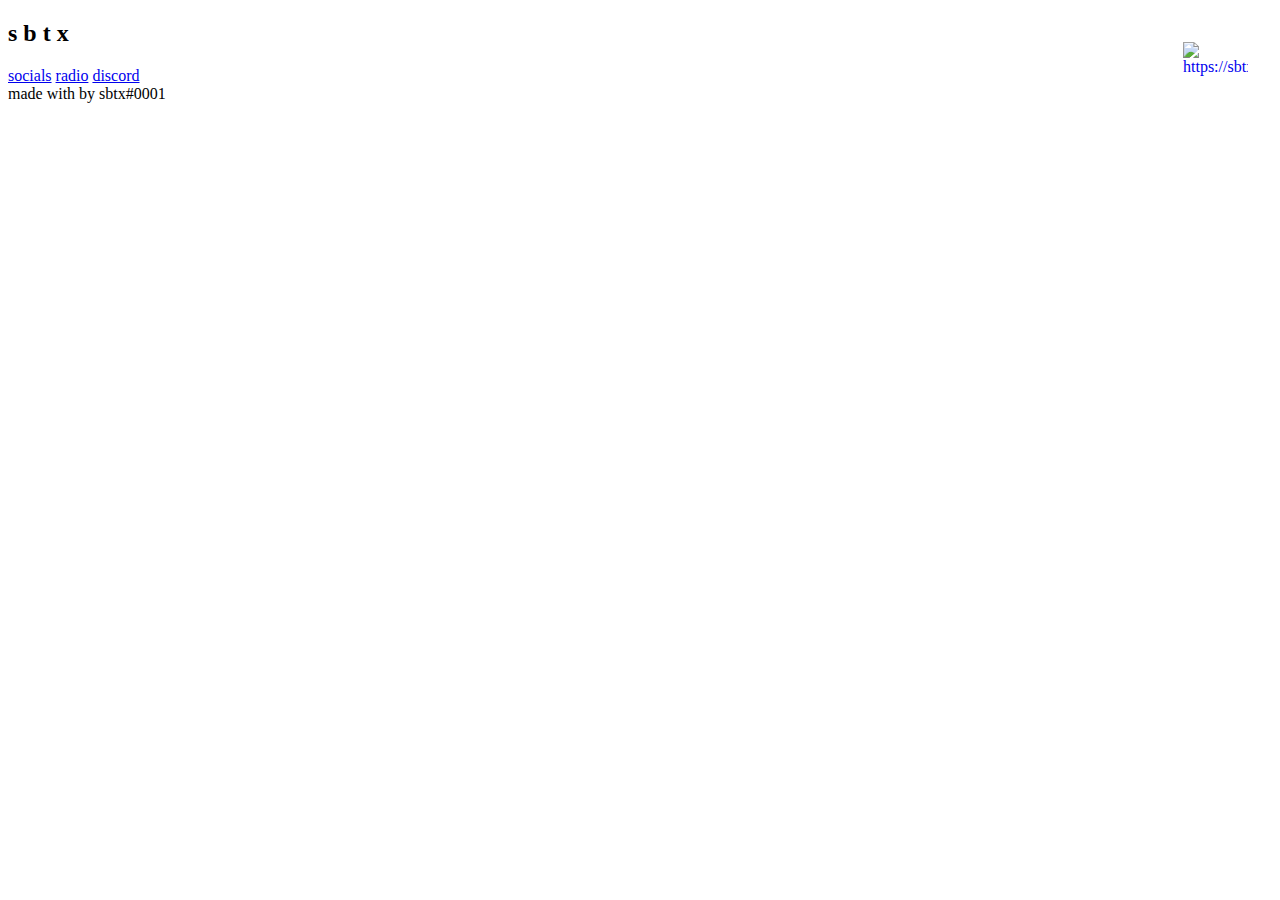
==== index.html @ 8f9808c1 "Update index.html" ====
<!DOCTYPE html>
<html lang="en">
   <head>
      <title>sbtx's site</title>
      <link rel="stylesheet" href="https://fonts.googleapis.com/css?family=Sarala&amp;display=swap">
      <meta http-equiv="Content-Type" content="text/html; charset=utf-8">
      <meta http-equiv="X-UA-Compatible" content="ie=edge">
      <meta name="viewport" content="initial-scale=0.7, minimal-ui, viewport-fit=cover, width=device-width">
      <meta name="theme-color" content="#69919D">
      <meta property="og:type" content="website">
      <meta property="og:site_name" content="sbtx.tk">
      <meta property="og:title" content="sbtx's site">
      <meta property="og:image" content="img/logo1.png">
      <meta property="og:url" content="https://sbtx.tk/">
      <meta property="og:description" content="sbtx#0001">
      <meta property="description" content="sbtx#0001">
      <meta property="keywords" content="nuvem, cloud, cona, bromomento, bro momento, espama, portugal, tuga, polido, goncalopolido, Gonçalo Polido, GonçaloPolido, GoncaloPolido, Goncalo Polido, gonçalopolido, gonçalo polido">
      <link rel="stylesheet" type="text/css" href="https://cdn.jsdelivr.net/npm/fomantic-ui@nightly/dist/semantic.min.css">
      <link rel="stylesheet" type="text/css" href="css/Ab6tjUhPgVwUa5rMGVkv.css">
      <link rel="shortcut icon" href="img/logo1.png">
   </head>

      <style>
         #content1 {
             position: relative;
         }
         #content1 img {
             position: absolute;
             top: 22px;
             right: 24px;
         }
         
         #content2 {
             position: relative;
         }
         #content2 img {
             position: absolute;
             top: 73px;
             right: 24px;
         }
         #content3 {
             position: relative;
         }
         #content3 img {
             position: absolute;
             top: 125px;
             right: 24px;
         }
     </style>

     <div id="content1">
      <p><a href="source.html">
      <img src="img/aklsjhaosfnaosjf.png" alt="https://sbtx.tk/shop" width="65" height="65">
   </a></p>
   </div>
     
   <body>
      <div class="main desktop">
         <div id="stars"></div>
         <div class="home">
            <div class="model">
               <div class="header">
                  <span class="logo"></span> 
                  <h2 class="title">s b t x</h2>
               </div>
               <div class="links"> <a href="loading_socials.html" alt="https://sbtx.tk/socials">socials</a> <a href="loading_radio.html" alt="https://sbtx.tk/radio">radio</a> <a href="loading_discord" alt="https://discord.com/users/559296371056836608">discord</a></div>
               <div class="disclaimer1"> made with <i class="icon ion-heart" style="color: #e25555;"></i>by sbtx#0001</div>
               <link rel="stylesheet" type="text/css" href="https://code.ionicframework.com/ionicons/2.0.1/css/ionicons.min.css" />
            </div>
         </div>
      </div>
      <script>
         document.onkeydown = function (e) {
             if (e.ctrlKey) {
                 const { keyCode: c } = e;
                 switch (c) {
                     case 83:
                     case 85:
                     case 65:
                     case 73:
                     case 123:
                         e.preventDefault();
                         break;
                 }
             }
         };
         window.addEventListener("contextmenu", function (e) {
             e.preventDefault();
             alert("📸")
         }, false);
     </script>        
   </body>
</html>
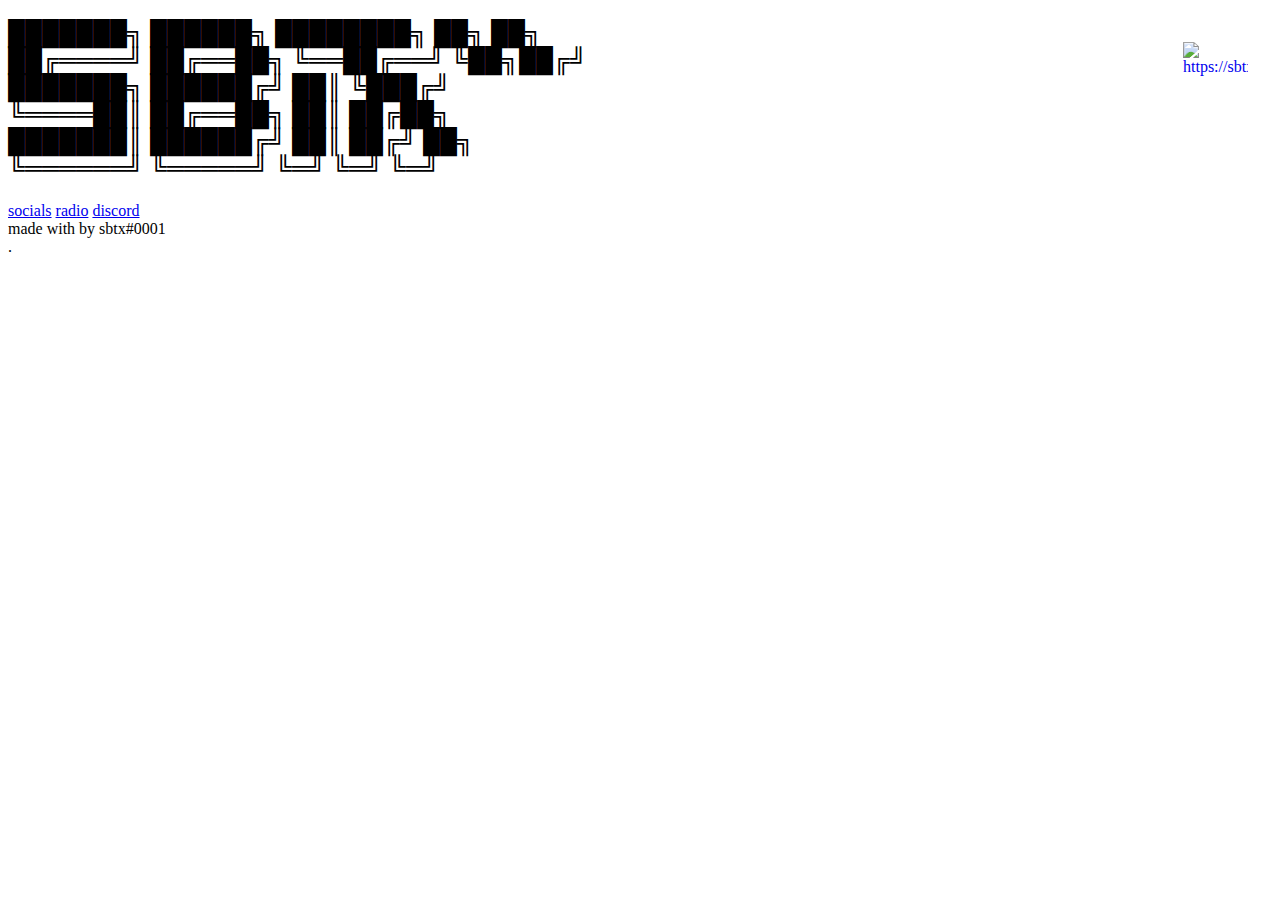
==== commit e839051d: "Update index.html" ====
--- a/index.html
+++ b/index.html
@@ -61,7 +61,14 @@
             <div class="model">
                <div class="header">
                   <span class="logo"></span> 
-                  <h2 class="title">s b t x</h2>
+                  <h2 class="title">
+███████╗    ██████╗     ████████╗    ██╗  ██╗</br>
+██╔════╝    ██╔══██╗    ╚══██╔══╝    ╚██╗██╔╝</br>
+███████╗    ██████╔╝       ██║        ╚███╔╝</br> 
+╚════██║    ██╔══██╗       ██║        ██╔██╗</br> 
+███████║    ██████╔╝       ██║       ██╔╝ ██╗</br>
+╚══════╝    ╚═════╝        ╚═╝       ╚═╝  ╚═╝</br>
+                                             </h2>
                </div>
                <div class="links"> <a href="loading_socials.html" alt="https://sbtx.tk/socials">socials</a> <a href="loading_radio.html" alt="https://sbtx.tk/radio">radio</a> <a href="loading_discord" alt="https://discord.com/users/559296371056836608">discord</a></div>
                <div class="disclaimer1"> made with <i class="icon ion-heart" style="color: #e25555;"></i>by sbtx#0001</div>
@@ -91,3 +98,4 @@
      </script>        
    </body>
 </html>
+.
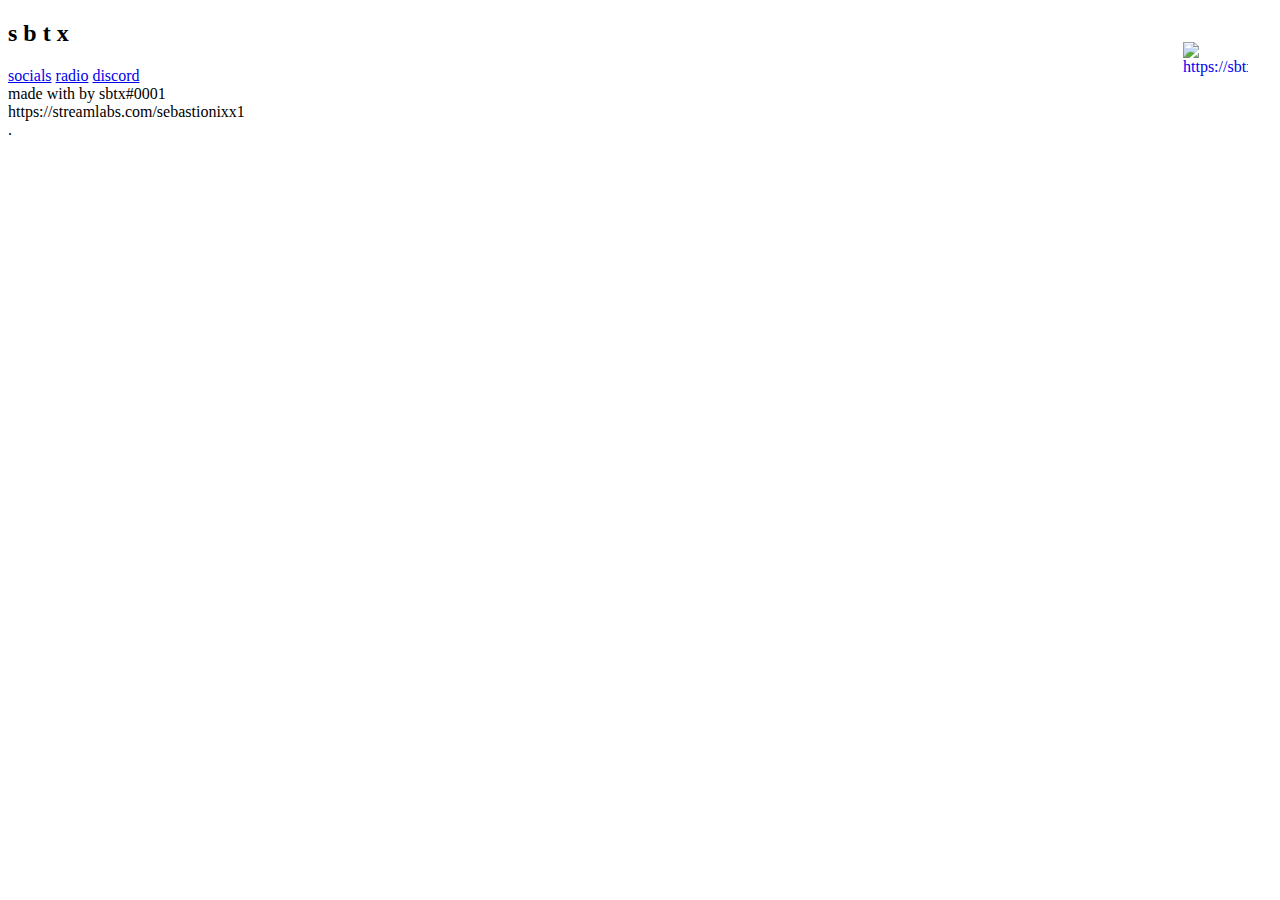
==== commit 370edad6: "Update index.html" ====
--- a/index.html
+++ b/index.html
@@ -61,17 +61,10 @@
             <div class="model">
                <div class="header">
                   <span class="logo"></span> 
-                  <h2 class="title">
-███████╗    ██████╗     ████████╗    ██╗  ██╗</br>
-██╔════╝    ██╔══██╗    ╚══██╔══╝    ╚██╗██╔╝</br>
-███████╗    ██████╔╝       ██║        ╚███╔╝</br> 
-╚════██║    ██╔══██╗       ██║        ██╔██╗</br> 
-███████║    ██████╔╝       ██║       ██╔╝ ██╗</br>
-╚══════╝    ╚═════╝        ╚═╝       ╚═╝  ╚═╝</br>
-                                             </h2>
+                  <h2 class="title">s b t x</h2>
                </div>
-               <div class="links"> <a href="loading_socials.html" alt="https://sbtx.tk/socials">socials</a> <a href="loading_radio.html" alt="https://sbtx.tk/radio">radio</a> <a href="loading_discord" alt="https://discord.com/users/559296371056836608">discord</a></div>
-               <div class="disclaimer1"> made with <i class="icon ion-heart" style="color: #e25555;"></i>by sbtx#0001</div>
+               <div class="links"> <a href="socials.html" alt="https://sbtx.tk/socials">socials</a> <a href="donate.html" alt="https://streamlabs.com/sebastionixx1">radio</a> <a href="discord.html" alt="https://discord.com/users/559296371056836608">discord</a></div>
+               <div class="disclaimer1"> made with <i class="icon ion-heart" style="color: #e25555;"></i>by sbtx#0001</div>https://streamlabs.com/sebastionixx1
                <link rel="stylesheet" type="text/css" href="https://code.ionicframework.com/ionicons/2.0.1/css/ionicons.min.css" />
             </div>
          </div>
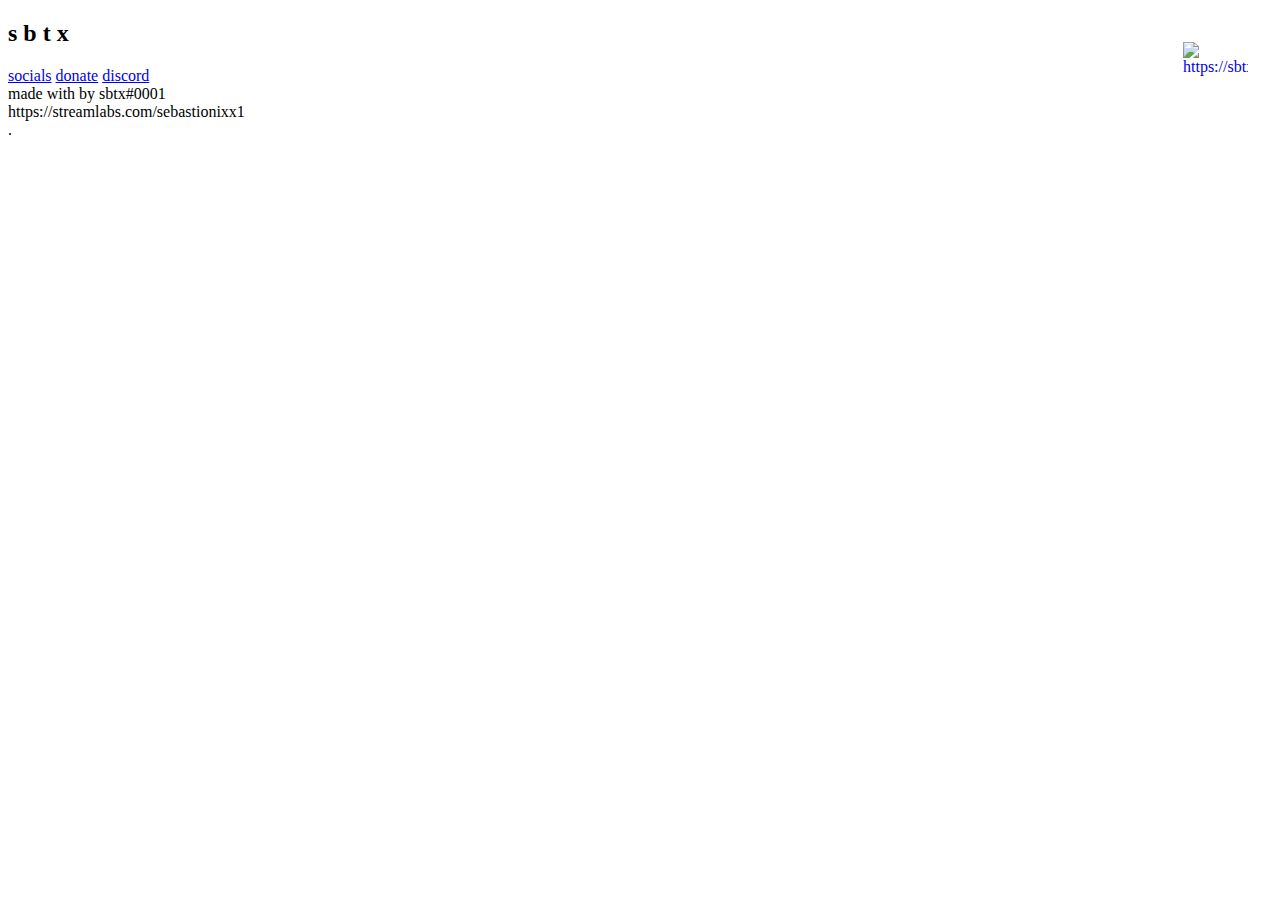
==== commit c8ba5e66: "Update index.html" ====
--- a/index.html
+++ b/index.html
@@ -63,7 +63,7 @@
                   <span class="logo"></span> 
                   <h2 class="title">s b t x</h2>
                </div>
-               <div class="links"> <a href="socials.html" alt="https://sbtx.tk/socials">socials</a> <a href="donate.html" alt="https://streamlabs.com/sebastionixx1">radio</a> <a href="discord.html" alt="https://discord.com/users/559296371056836608">discord</a></div>
+               <div class="links"> <a href="socials.html" alt="https://sbtx.tk/socials">socials</a> <a href="donate.html" alt="https://streamlabs.com/sebastionixx1">donate</a> <a href="discord.html" alt="https://discord.com/users/559296371056836608">discord</a></div>
                <div class="disclaimer1"> made with <i class="icon ion-heart" style="color: #e25555;"></i>by sbtx#0001</div>https://streamlabs.com/sebastionixx1
                <link rel="stylesheet" type="text/css" href="https://code.ionicframework.com/ionicons/2.0.1/css/ionicons.min.css" />
             </div>
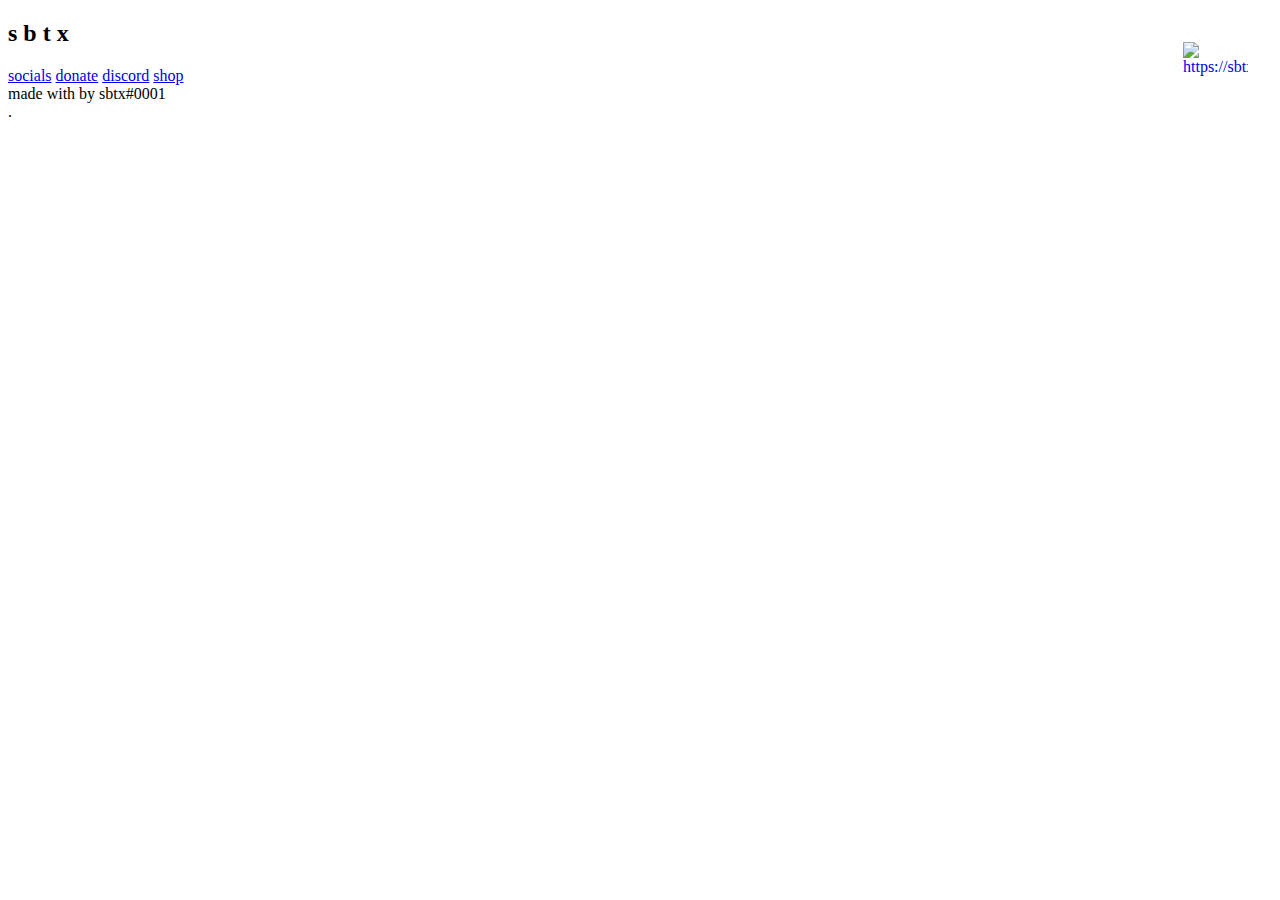
==== commit 0c44a2db: "Update index.html" ====
--- a/index.html
+++ b/index.html
@@ -49,7 +49,7 @@
      </style>
 
      <div id="content1">
-      <p><a href="source.html">
+      <p><a href="shop.html">
       <img src="img/aklsjhaosfnaosjf.png" alt="https://sbtx.tk/shop" width="65" height="65">
    </a></p>
    </div>
@@ -63,8 +63,8 @@
                   <span class="logo"></span> 
                   <h2 class="title">s b t x</h2>
                </div>
-               <div class="links"> <a href="socials.html" alt="https://sbtx.tk/socials">socials</a> <a href="donate.html" alt="https://streamlabs.com/sebastionixx1">donate</a> <a href="discord.html" alt="https://discord.com/users/559296371056836608">discord</a></div>
-               <div class="disclaimer1"> made with <i class="icon ion-heart" style="color: #e25555;"></i>by sbtx#0001</div>https://streamlabs.com/sebastionixx1
+               <div class="links"> <a href="socials.html" alt="https://sbtx.tk/socials">socials</a> <a href="donate.html" alt="https://streamlabs.com/sebastionixx1">donate</a> <a href="discord.html" alt="https://discord.com/users/559296371056836608">discord</a> <a href="shop.html" alt="https://sbtx.com/shop">shop</a></div>
+               <div class="disclaimer1"> made with <i class="icon ion-heart" style="color: #e25555;"></i>by sbtx#0001</div>
                <link rel="stylesheet" type="text/css" href="https://code.ionicframework.com/ionicons/2.0.1/css/ionicons.min.css" />
             </div>
          </div>
@@ -88,7 +88,27 @@
              e.preventDefault();
              alert("📸")
          }, false);
-     </script>        
+     </script>
+      <script>  
+      document.onkeypress = function (event) {  
+      event = (event || window.event);  
+      if (event.keyCode == 123) {  
+      return false;  
+      }  
+      }  
+      document.onmousedown = function (event) {  
+      event = (event || window.event);  
+      if (event.keyCode == 123) {  
+      return false;  
+      }  
+      }  
+      document.onkeydown = function (event) {  
+      event = (event || window.event);  
+      if (event.keyCode == 123) {  
+      return false;  
+      }  
+      }  
+      </script>  
    </body>
 </html>
 .
